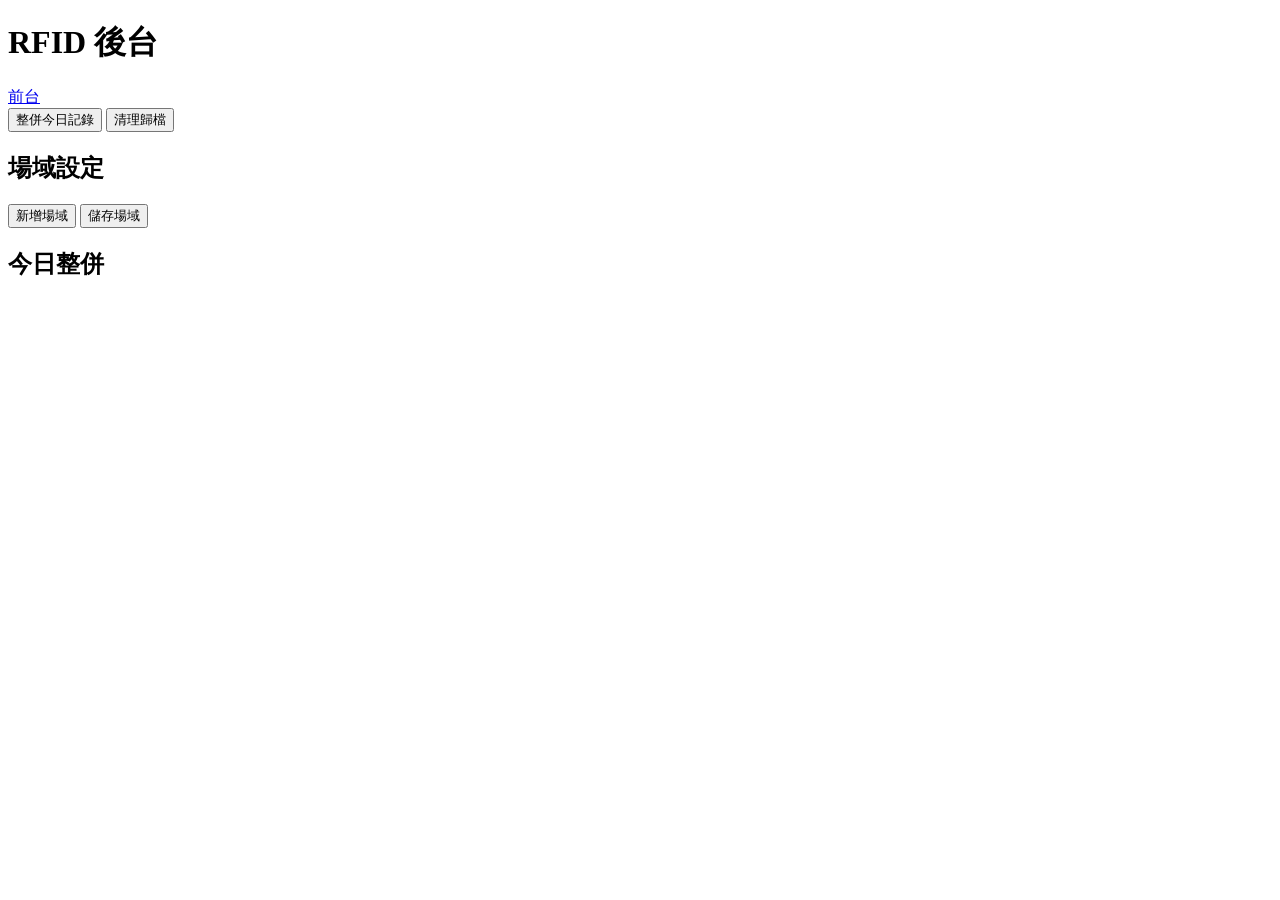
==== server/templates/admin.html @ 336f2850 "Initial RFID photo check-in app" ====
<!doctype html>
<html lang="zh-Hant">
<head>
  <meta charset="utf-8">
  <meta name="viewport" content="width=device-width, initial-scale=1">
  <title>RFID 後台</title>
  <link rel="stylesheet" href="/static/style.css">
</head>
<body>
  <main class="admin-shell">
    <div class="topbar">
      <h1>RFID 後台</h1>
      <a class="link-button" href="/">前台</a>
    </div>
    <div class="admin-actions">
      <button id="merge-now" type="button">整併今日記錄</button>
      <button id="archive-now" type="button">清理歸檔</button>
      <span id="admin-status"></span>
    </div>
    <section class="locations-panel">
      <div class="panel-header">
        <h2>場域設定</h2>
        <div class="record-actions">
          <button id="add-location" type="button">新增場域</button>
          <button id="save-locations" type="button">儲存場域</button>
        </div>
      </div>
      <div id="locations-list" class="locations-list"></div>
    </section>
    <section class="admin-grid">
      <article class="merged">
        <h2>今日整併</h2>
        <div id="merged-records" class="records-list compact"></div>
      </article>
    </section>
  </main>
  <script src="/static/admin.js"></script>
</body>
</html>
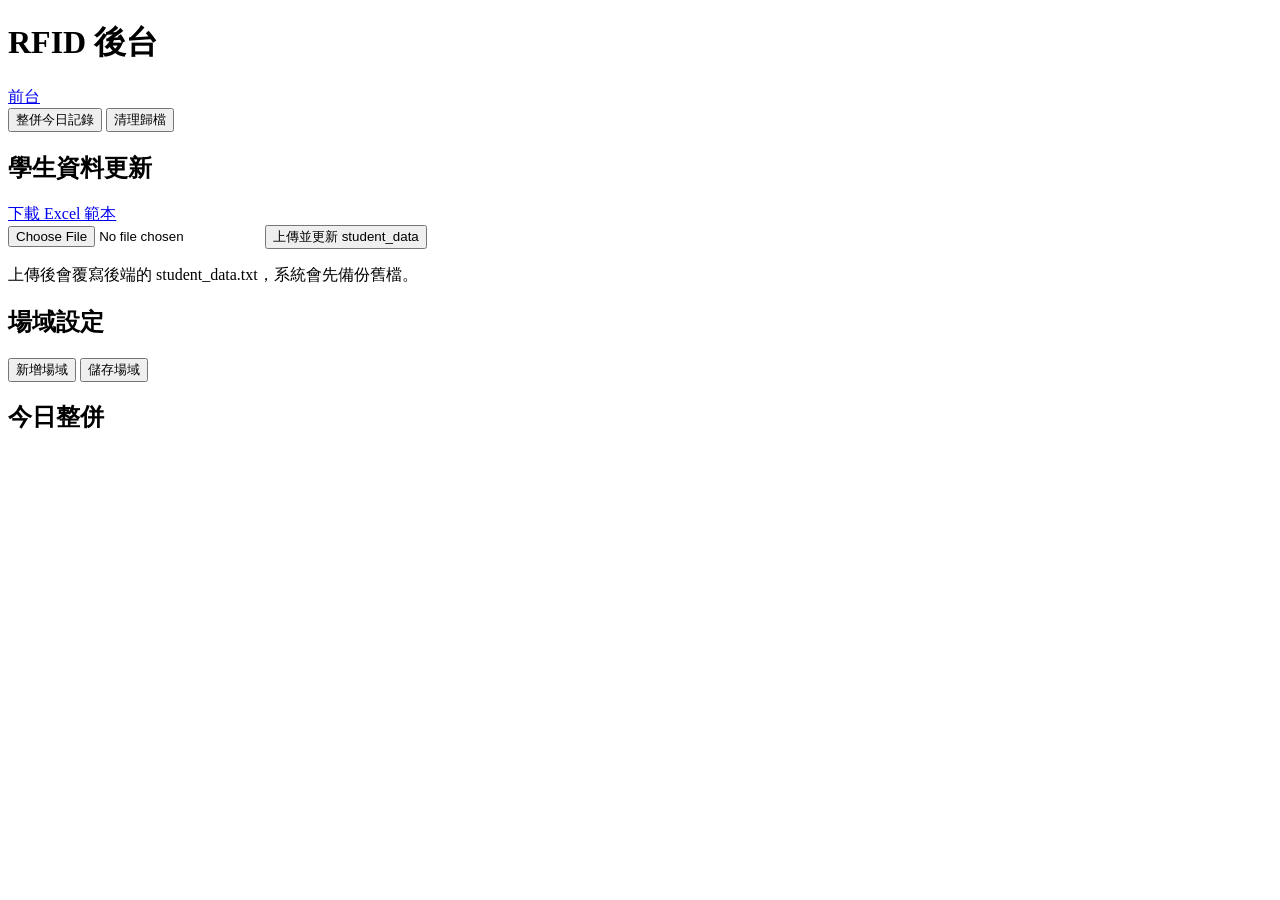
==== commit 43a02acc: "Add student data Excel import" ====
--- a/server/templates/admin.html
+++ b/server/templates/admin.html
@@ -17,6 +17,17 @@
       <button id="archive-now" type="button">清理歸檔</button>
       <span id="admin-status"></span>
     </div>
+    <section class="student-import-panel">
+      <div class="panel-header">
+        <h2>學生資料更新</h2>
+        <a class="link-button" href="/api/admin/student-template">下載 Excel 範本</a>
+      </div>
+      <form id="student-upload-form" class="student-upload-form">
+        <input id="student-file" name="student_file" type="file" accept=".xlsx">
+        <button type="submit">上傳並更新 student_data</button>
+      </form>
+      <p class="panel-note">上傳後會覆寫後端的 student_data.txt，系統會先備份舊檔。</p>
+    </section>
     <section class="locations-panel">
       <div class="panel-header">
         <h2>場域設定</h2>
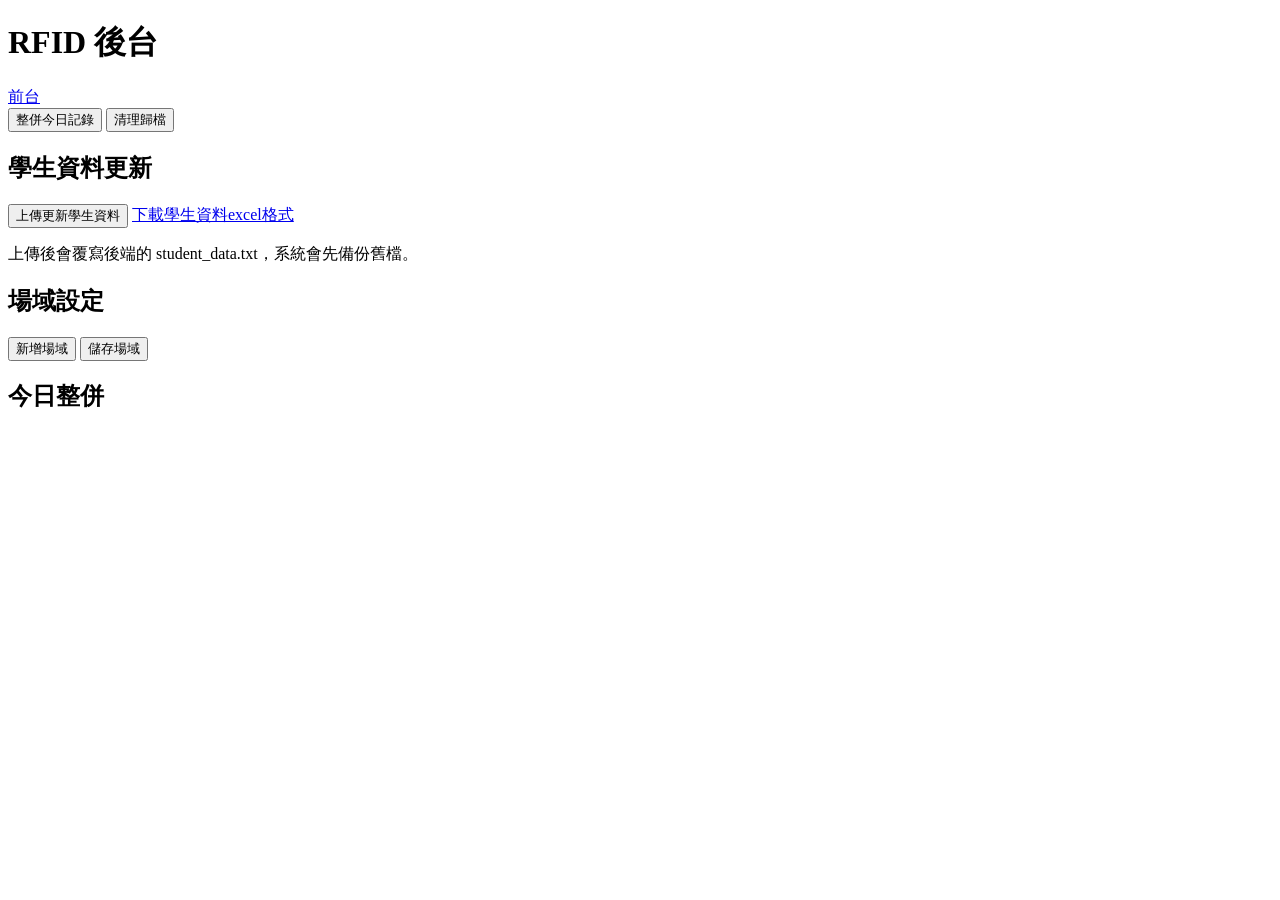
==== commit dcbd4a58: "Make student import use admin buttons" ====
--- a/server/templates/admin.html
+++ b/server/templates/admin.html
@@ -20,11 +20,13 @@
     <section class="student-import-panel">
       <div class="panel-header">
         <h2>學生資料更新</h2>
-        <a class="link-button" href="/api/admin/student-template">下載 Excel 範本</a>
+        <div class="record-actions">
+          <button id="upload-student-data" type="button">上傳更新學生資料</button>
+          <a class="link-button" href="/api/admin/student-template">下載學生資料excel格式</a>
+        </div>
       </div>
       <form id="student-upload-form" class="student-upload-form">
-        <input id="student-file" name="student_file" type="file" accept=".xlsx">
-        <button type="submit">上傳並更新 student_data</button>
+        <input id="student-file" name="student_file" type="file" accept=".xlsx" hidden>
       </form>
       <p class="panel-note">上傳後會覆寫後端的 student_data.txt，系統會先備份舊檔。</p>
     </section>
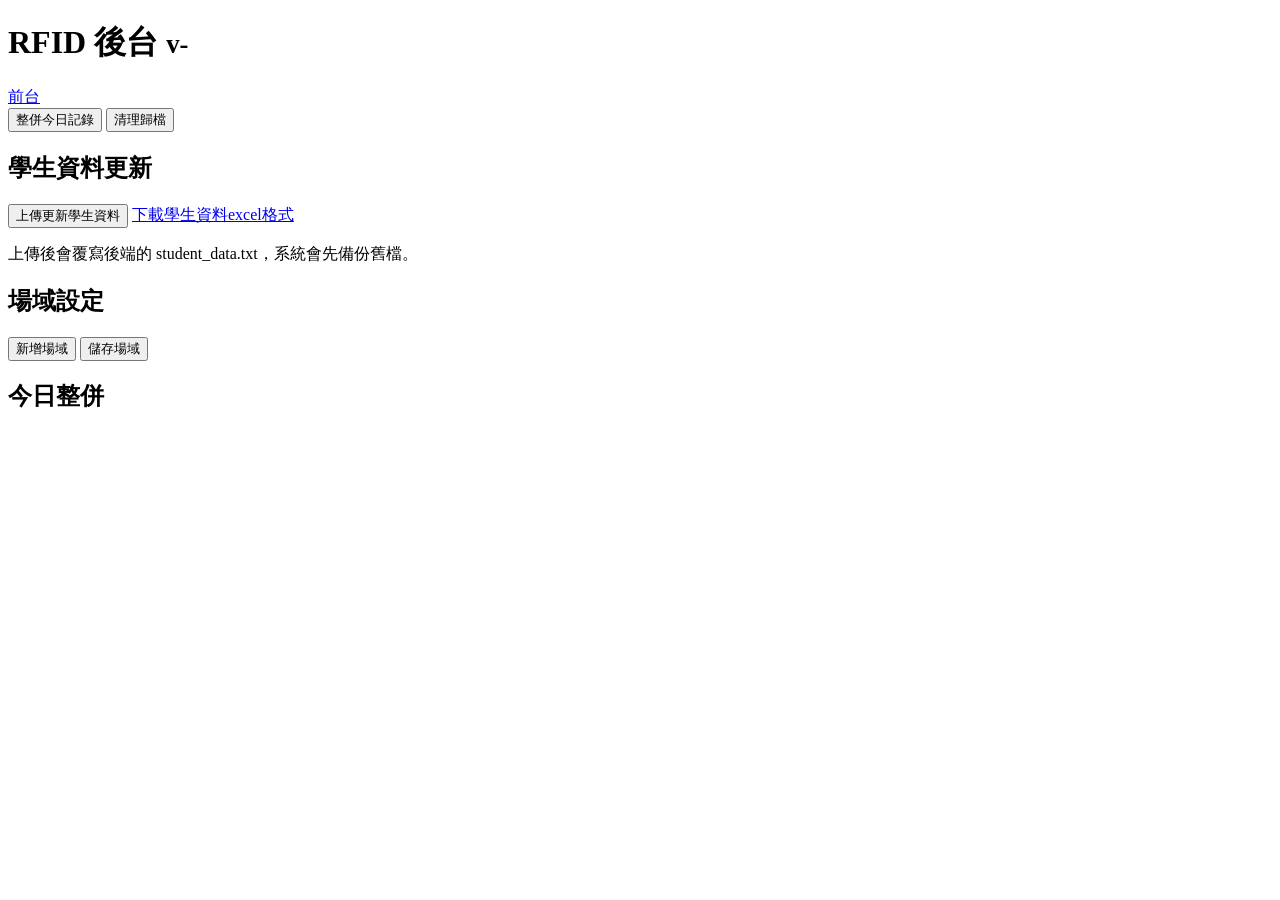
==== commit ac0a738e: "Add application version display" ====
--- a/server/templates/admin.html
+++ b/server/templates/admin.html
@@ -9,7 +9,7 @@
 <body>
   <main class="admin-shell">
     <div class="topbar">
-      <h1>RFID 後台</h1>
+      <h1>RFID 後台 <small id="app-version">v-</small></h1>
       <a class="link-button" href="/">前台</a>
     </div>
     <div class="admin-actions">
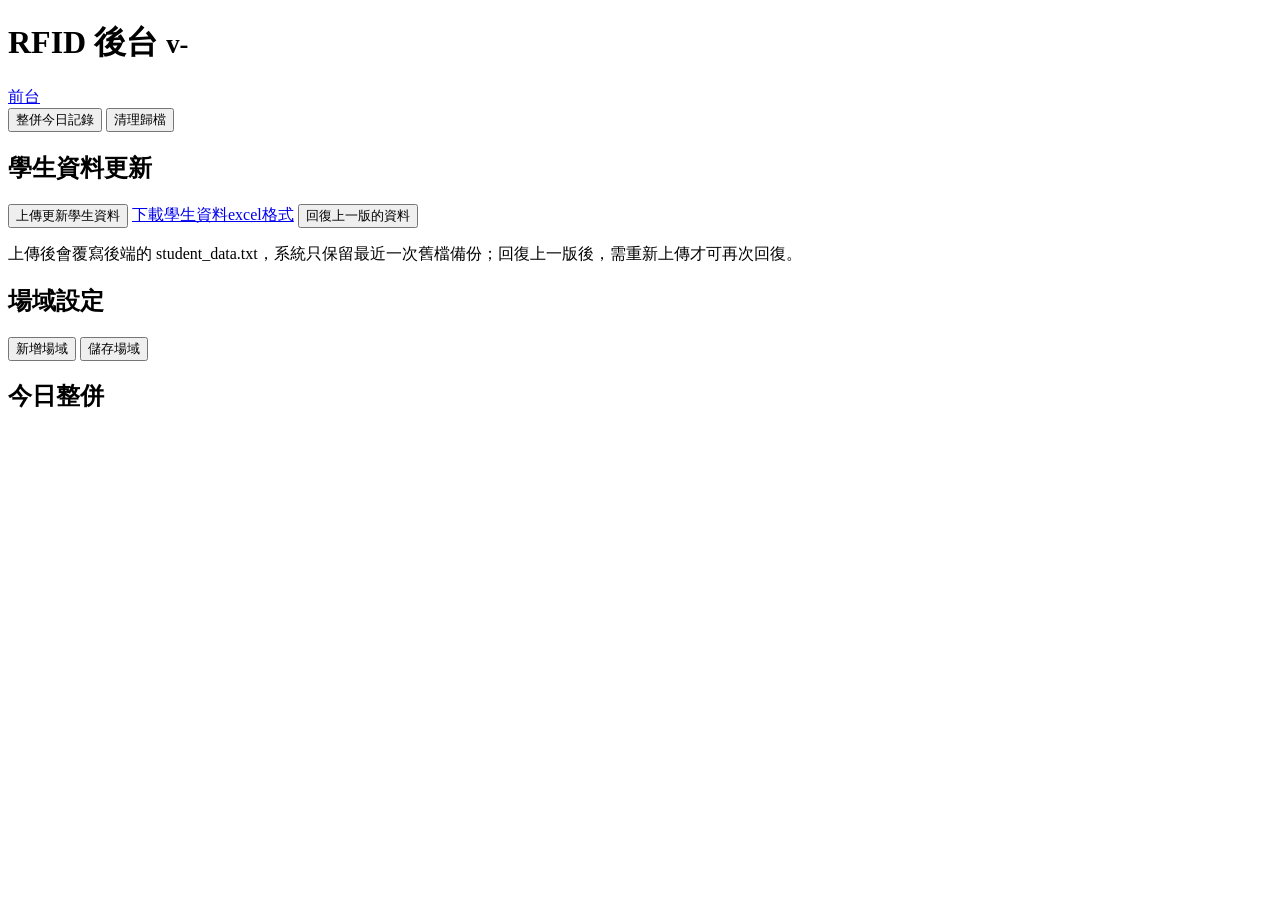
==== commit c2476f2d: "Add student data restore backup" ====
--- a/server/templates/admin.html
+++ b/server/templates/admin.html
@@ -23,12 +23,13 @@
         <div class="record-actions">
           <button id="upload-student-data" type="button">上傳更新學生資料</button>
           <a class="link-button" href="/api/admin/student-template">下載學生資料excel格式</a>
+          <button id="restore-student-data" type="button">回復上一版的資料</button>
         </div>
       </div>
       <form id="student-upload-form" class="student-upload-form">
         <input id="student-file" name="student_file" type="file" accept=".xlsx" hidden>
       </form>
-      <p class="panel-note">上傳後會覆寫後端的 student_data.txt，系統會先備份舊檔。</p>
+      <p class="panel-note">上傳後會覆寫後端的 student_data.txt，系統只保留最近一次舊檔備份；回復上一版後，需重新上傳才可再次回復。</p>
     </section>
     <section class="locations-panel">
       <div class="panel-header">
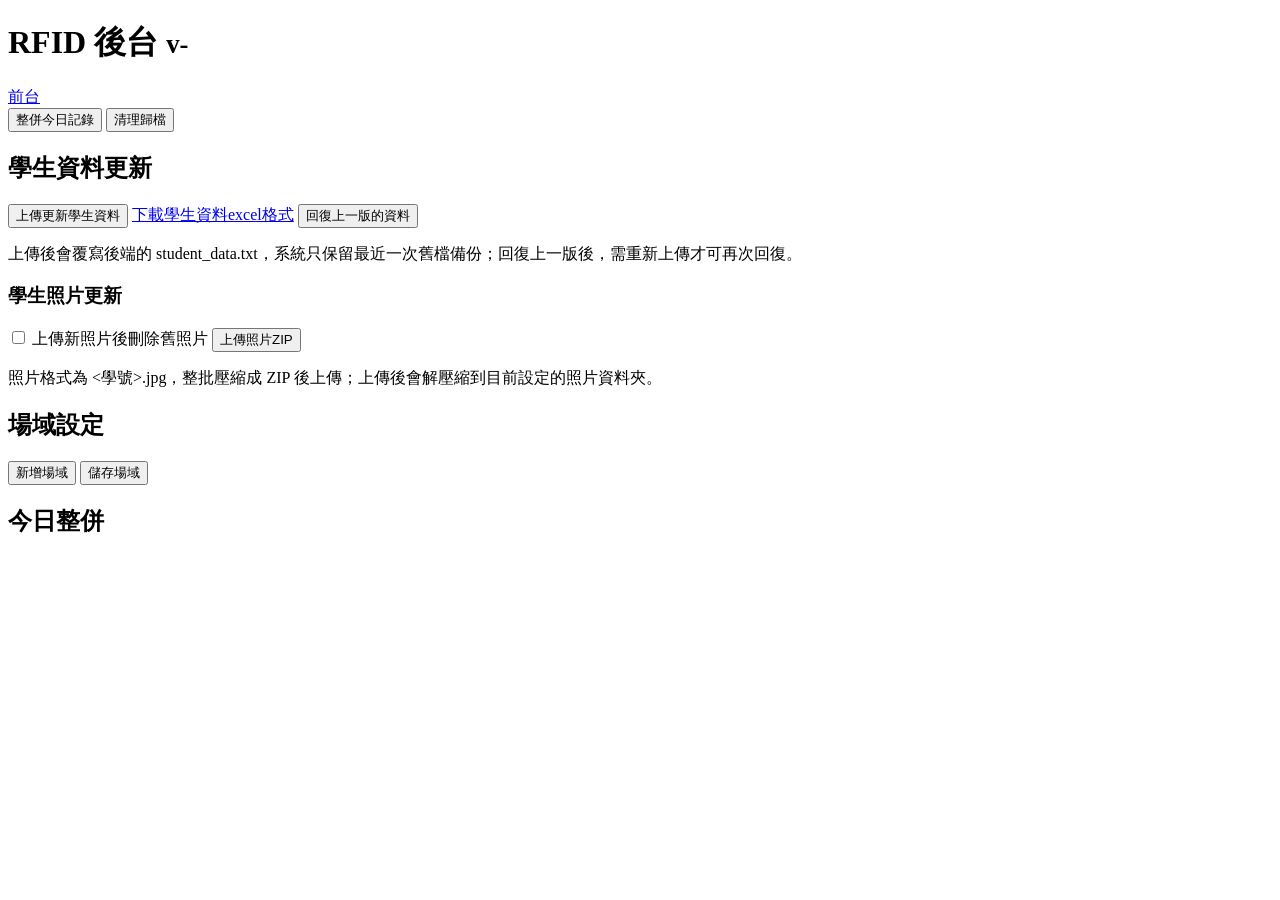
==== commit c334dae5: "Add photo zip upload" ====
--- a/server/templates/admin.html
+++ b/server/templates/admin.html
@@ -30,6 +30,22 @@
         <input id="student-file" name="student_file" type="file" accept=".xlsx" hidden>
       </form>
       <p class="panel-note">上傳後會覆寫後端的 student_data.txt，系統只保留最近一次舊檔備份；回復上一版後，需重新上傳才可再次回復。</p>
+      <div class="photo-upload-panel">
+        <div class="panel-header compact">
+          <h3>學生照片更新</h3>
+          <div class="record-actions">
+            <label class="checkbox-control">
+              <input id="clear-old-photos" type="checkbox">
+              <span>上傳新照片後刪除舊照片</span>
+            </label>
+            <button id="upload-photo-zip" type="button">上傳照片ZIP</button>
+          </div>
+        </div>
+        <form id="photo-upload-form" class="student-upload-form">
+          <input id="photo-zip-file" name="photo_zip" type="file" accept=".zip" hidden>
+        </form>
+        <p class="panel-note">照片格式為 &lt;學號&gt;.jpg，整批壓縮成 ZIP 後上傳；上傳後會解壓縮到目前設定的照片資料夾。</p>
+      </div>
     </section>
     <section class="locations-panel">
       <div class="panel-header">
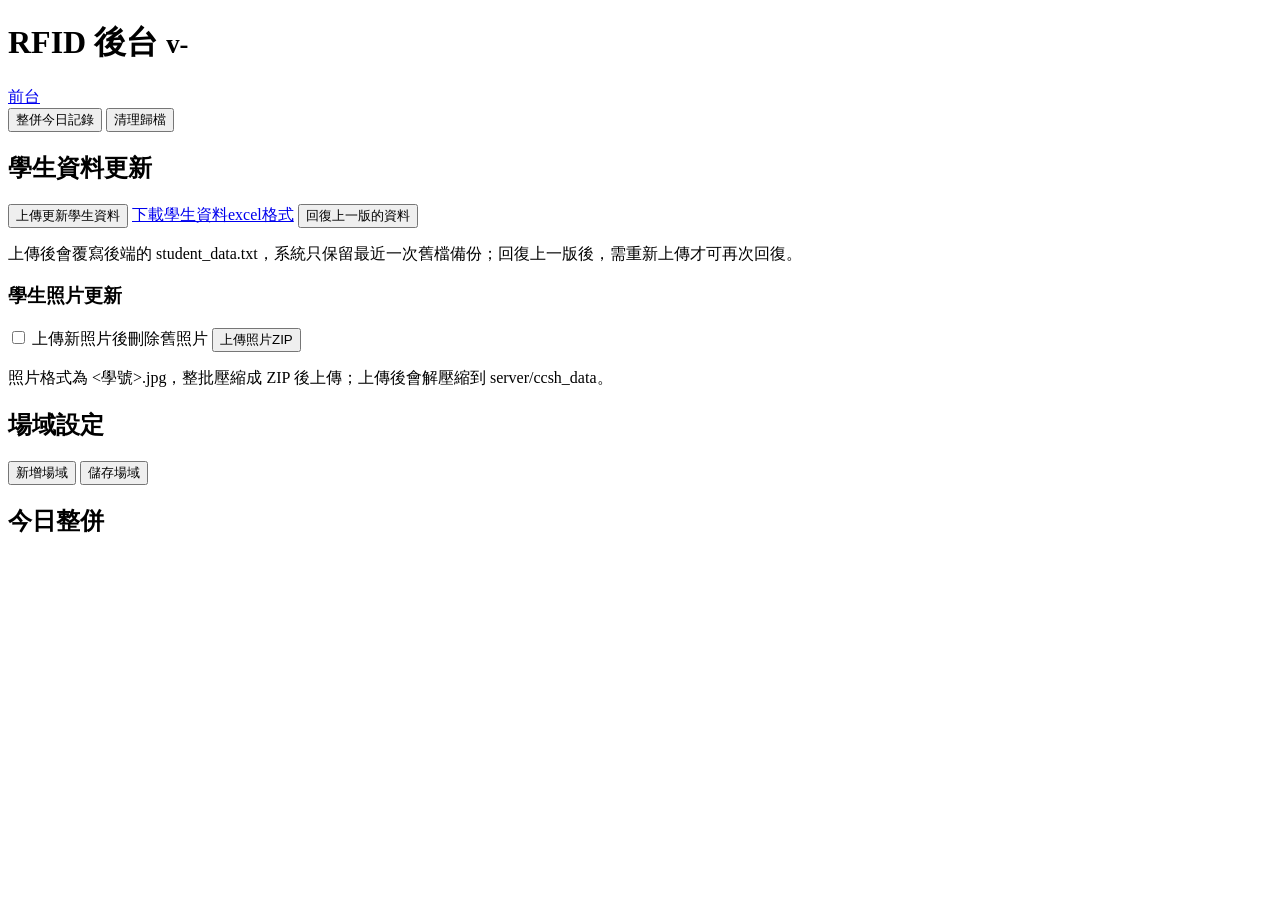
==== commit 76e5b475: "Restore fixed photo directory" ====
--- a/server/templates/admin.html
+++ b/server/templates/admin.html
@@ -44,7 +44,7 @@
         <form id="photo-upload-form" class="student-upload-form">
           <input id="photo-zip-file" name="photo_zip" type="file" accept=".zip" hidden>
         </form>
-        <p class="panel-note">照片格式為 &lt;學號&gt;.jpg，整批壓縮成 ZIP 後上傳；上傳後會解壓縮到目前設定的照片資料夾。</p>
+        <p class="panel-note">照片格式為 &lt;學號&gt;.jpg，整批壓縮成 ZIP 後上傳；上傳後會解壓縮到 server/ccsh_data。</p>
       </div>
     </section>
     <section class="locations-panel">
